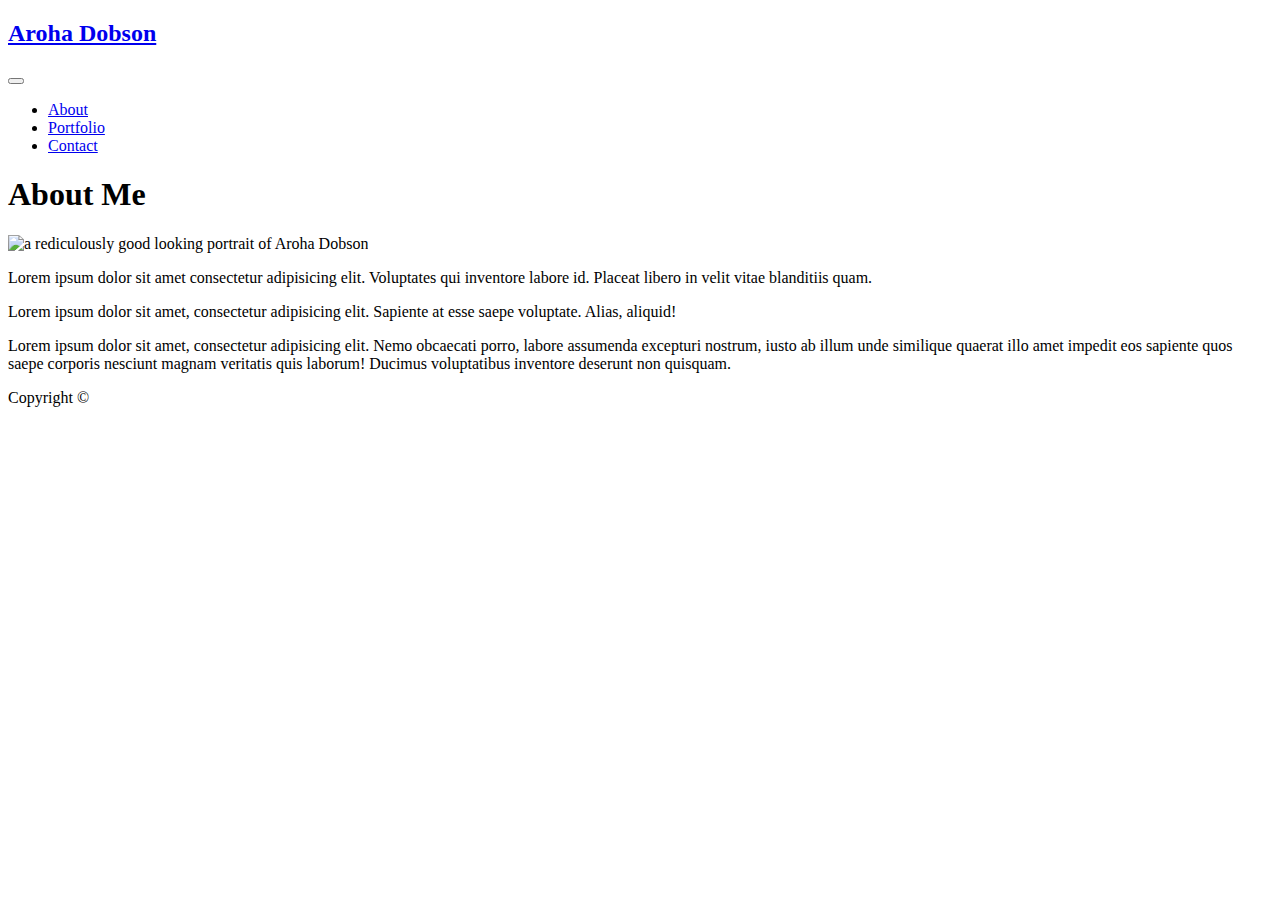
==== index.html @ 33627130 "adding repository" ====
<!DOCTYPE html>
<html lang="en">
<head>
    <meta charset="UTF-8">
    <meta name="viewport" content="width=device-width, initial-scale=1.0">
    <meta http-equiv="X-UA-Compatible" content="ie=edge">
    <html>
    <link rel="stylesheet" type"text/css" href="../responsive_portfolio/style.css">
    
    <link rel="icon" href="../responsive_portfolio/images/silver-fern-on-blue.jpg" alt="silver fern icon"> 
    
    <title> Aroha Dobson| Responsive Portfolio - Homework 02 </title>

    <link rel="stylesheet" href="https://stackpath.bootstrapcdn.com/bootstrap/4.1.3/css/bootstrap.min.css" integrity="sha384-MCw98/SFnGE8fJT3GXwEOngsV7Zt27NXFoaoApmYm81iuXoPkFOJwJ8ERdknLPMO" crossorigin="anonymous">
    
</head>

<body>

     <nav class="navbar navbar-expand-md navbar-light bg-light">
                
        <div class="container">
    
            <a class="navbar-brand" href="#"><h2 class="text-white">Aroha Dobson</h2></a>
                
                <button class="navbar-toggler" type="button" data-toggle="collapse" data-target="#navbarNav" aria-controls="navbarNav" aria-expanded="false"
                aria-label="Toggle navigation">
                <span class="navbar-toggler-icon"></span>
                </button>
                
                <div class="collapse navbar-collapse" id="navbarNav">
                    <ul class="navbar-nav ml-auto">
                        <li class="nav-item">
                            <a class="nav-link" href="./index.html">About</a>
                        </li>
                        
                        <li class="nav-item">
                            <a class="nav-link" href="./portfolio.html">Portfolio</a>
                        </li>
                        
                        <li class="nav-item">
                            <a class="nav-link" href="./contact.html">Contact</a>
                        </li>
                    </ul>
                </div>
            </div>
    </nav>
    
        <div class="container contentbox">
    
            <div class="row">
    
                <div class="col-md-12">
                    <h1>About Me</h1>
                </div>
            </div>

                <div class="col-xs-6 col-sm-6 col-md-4">
                    <img src="../responsive_portfolio/images/Aroha Dobson.jpg" alt="a rediculously good looking portrait of Aroha Dobson" class="inLine-img">
                </div>

                    <p>
                        Lorem ipsum dolor sit amet consectetur adipisicing elit. Voluptates qui inventore labore id. Placeat libero in velit vitae blanditiis quam.
                    </p>

                    <P>
                        Lorem ipsum dolor sit amet, consectetur adipisicing elit. Sapiente at esse saepe voluptate. Alias, aliquid!
                    </P>

                    <p>
                        Lorem ipsum dolor sit amet, consectetur adipisicing elit. Nemo obcaecati porro, labore assumenda excepturi nostrum, iusto ab illum unde similique quaerat illo amet impedit eos sapiente quos saepe corporis nesciunt magnam veritatis quis laborum! Ducimus voluptatibus inventore deserunt non quisquam.
                    </p>
        </section>
    </div>
    
    <div class="clearfix"></div>
    
        <footer class="footer">
            <div class="greenline">
                Copyright &copy;
                    <span class="text-muted"></span> 
            </div>
        </footer>
    </body>


    <script src="https://code.jquery.com/jquery-3.3.1.slim.min.js" integrity="sha384-q8i/X+965DzO0rT7abK41JStQIAqVgRVzpbzo5smXKp4YfRvH+8abtTE1Pi6jizo"
    crossorigin="anonymous"></script>

    <script src="https://cdnjs.cloudflare.com/ajax/libs/popper.js/1.14.3/umd/popper.min.js" integrity="sha384-ZMP7rVo3mIykV+2+9J3UJ46jBk0WLaUAdn689aCwoqbBJiSnjAK/l8WvCWPIPm49"
    crossorigin="anonymous"></script>

    <script src="https://stackpath.bootstrapcdn.com/bootstrap/4.1.3/js/bootstrap.min.js" integrity="sha384-ChfqqxuZUCnJSK3+MXmPNIyE6ZbWh2IMqE241rYiqJxyMiZ6OW/JmZQ5stwEULTy"
    crossorigin="anonymous"></script>

</html>
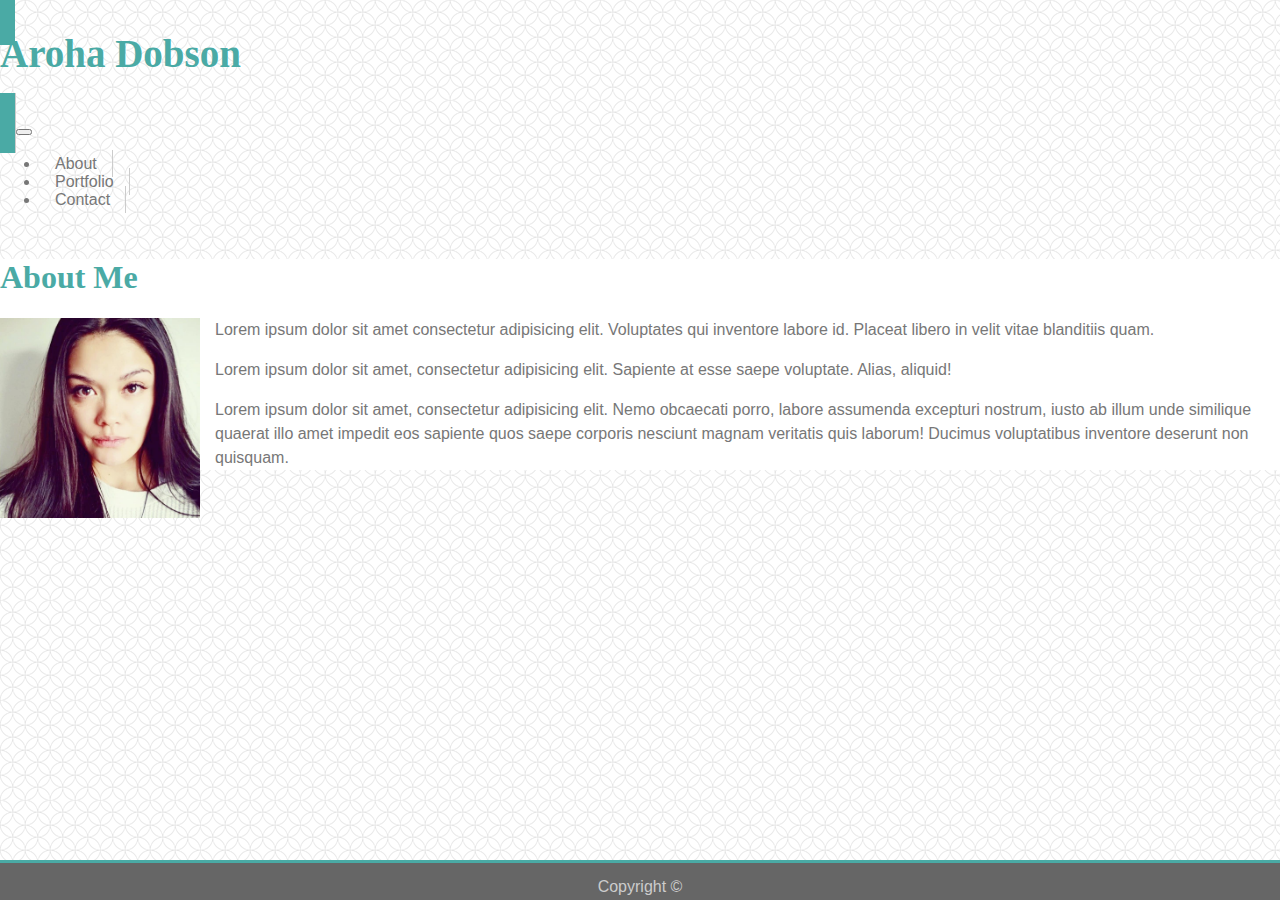
==== commit d404b203: "split repositories" ====
--- a/index.html
+++ b/index.html
@@ -5,11 +5,11 @@
     <meta name="viewport" content="width=device-width, initial-scale=1.0">
     <meta http-equiv="X-UA-Compatible" content="ie=edge">
     <html>
-    <link rel="stylesheet" type"text/css" href="../responsive_portfolio/style.css">
+    <link rel="stylesheet" type"text/css" href="./assets/style.css">
     
-    <link rel="icon" href="../responsive_portfolio/images/silver-fern-on-blue.jpg" alt="silver fern icon"> 
+    <link rel="icon" href="./images/silver-fern-on-blue.jpg" alt="silver fern icon"> 
     
-    <title> Aroha Dobson| Responsive Portfolio - Homework 02 </title>
+    <title> Aroha Dobson| Bootstrap Portfolio - Homework 02 </title>
 
     <link rel="stylesheet" href="https://stackpath.bootstrapcdn.com/bootstrap/4.1.3/css/bootstrap.min.css" integrity="sha384-MCw98/SFnGE8fJT3GXwEOngsV7Zt27NXFoaoApmYm81iuXoPkFOJwJ8ERdknLPMO" crossorigin="anonymous">
     
@@ -31,7 +31,7 @@
                 <div class="collapse navbar-collapse" id="navbarNav">
                     <ul class="navbar-nav ml-auto">
                         <li class="nav-item">
-                            <a class="nav-link" href="./index.html">About</a>
+                            <a class="nav-link" href="../index.html">About</a>
                         </li>
                         
                         <li class="nav-item">
@@ -56,7 +56,7 @@
             </div>
 
                 <div class="col-xs-6 col-sm-6 col-md-4">
-                    <img src="../responsive_portfolio/images/Aroha Dobson.jpg" alt="a rediculously good looking portrait of Aroha Dobson" class="inLine-img">
+                    <img src="./images/Aroha Dobson.jpg" alt="a rediculously good looking portrait of Aroha Dobson" class="inLine-img">
                 </div>
 
                     <p>
--- a/assets/style.css
+++ b/assets/style.css
@@ -0,0 +1,147 @@
+* {
+    box-sizing: border-box;
+}
+
+body {
+    background: url('../images/spiration-light.png') repeat;
+    font-family: Arial, Helvetica, sans-serif;
+    overflow: auto;
+    color: #777777;
+    border-color: #dddddd;
+    margin-top: 0px;
+    margin-right: 0px;
+    margin-left: 0px;
+    margin-bottom: 0px;
+    clear: both;
+}
+
+h1, h2, h3, h4 {
+    font-family: Georgia, 'Times New Roman', Times, serif;
+    color: #4aaaa5;
+    font-weight: bold;
+    margin-top: 0px;
+}
+
+header {
+    background: #ffffff;
+    border-bottom: 3px solid #cccccc;
+    margin-bottom: 30px;
+}
+
+navbar-nav ml-auto {
+    display: inline;
+}
+
+nav a {
+    color: #777777;
+    font-size: 16px;
+    padding: 5px 15px;
+    border-right: 1px solid #cccccc;
+    text-decoration: none;
+}
+
+p {
+    font-size: 16px;
+    line-height: 1.5em;
+}
+
+form label {
+    font-size: 18px;
+    display: block;
+}
+
+form input, form textarea {
+    width: 100%;
+    display: block;
+    margin: 3px 0 20px 0;
+    border: 2px solid #cccccc;
+    padding: 6px;
+    font-size: 16px;
+}
+
+form button {
+    background: #4aaaa5;
+    color: #fff;
+    padding: 10px 20px;
+    margin: 10px 0;
+    font-size: 16px;
+    border: none;
+}
+
+textarea {
+    height: 200px;
+}
+
+footer {
+    background: #666666;
+    border-top: 3px solid #4aaaa5;
+    color: #ccc;
+    text-align: center;
+    margin-top: 40px;
+    padding: 15px;
+    position: fixed;
+    height: 40px;
+    left: 0;
+    bottom: 0;
+    width: 100%;
+    clear: both;
+}
+
+.contentbox {
+    background-color: white;
+    margin: auto;
+    margin-top: 50px;
+}
+.btn-primary {
+    background-color: #4aaaa5;
+    border-color: #4aaaa5;
+}
+
+.inLine-img {
+    float:left;
+    margin: 0 15px 15px 0;
+    width: 200px;
+    height: 200px;
+}
+
+.navbar-brand {
+    background-color: #4aaaa5;
+    font-size: 26px;
+    height: 75px;
+    padding: 15px;
+}
+
+.navbar-light .navbar-nav .nav-link:hover {
+    color: #4aaaa5;
+}
+
+.contentbox {
+     background-color: white;
+     margin: auto;
+     margin-top: 50px;
+}
+
+.imagebox {
+    margin: auto;
+    position: relative;
+    position: relative;
+    float: left;
+    width:  250px;
+    height: 200px;
+    background-position: 50% 50%;
+    background-repeat:   no-repeat;
+    background-size:     cover;
+}
+
+.caption {
+    background-color: #4aaaa5;
+    color: white;
+    margin: auto;
+    padding: 3px;
+    padding-top: 5px;
+    height: 40px;
+    position: absolute;
+    text-align: center;
+    top: 65%;
+    width: 100%;
+}